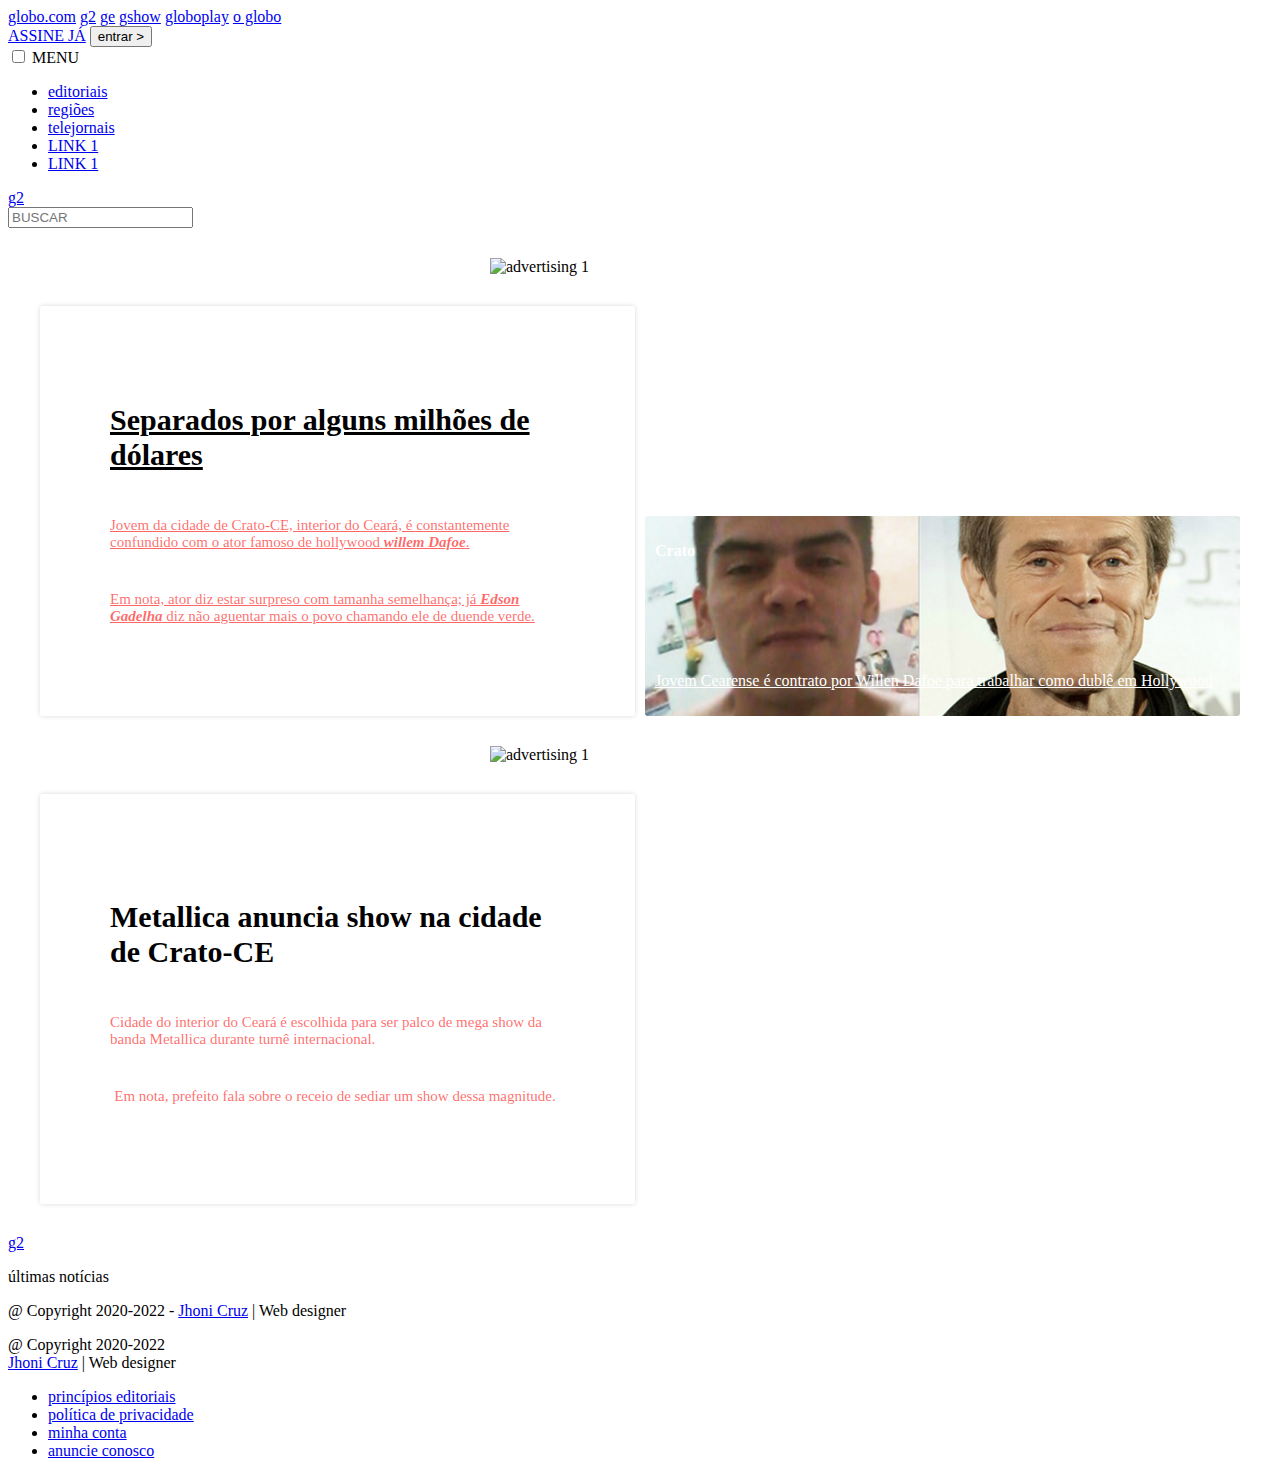
==== index.html @ c07b146b "adicione o conteúdo da primeira material" ====
<!DOCTYPE html>
<html lang="pt-br">
<head>
    <meta charset="UTF-8">
    <meta http-equiv="X-UA-Compatible" content="IE=edge">
    <meta name="viewport" content="width=device-width, initial-scale=1.0">
    <meta name="description" content="O seu maior portal de notícias">
    <meta name="keywords" content="notícias, informação,">

    <link rel="shortcut icon" href="img/icon.svg" type="image/x-icon">
    <link rel="stylesheet" href="css/root.css">
    <link rel="stylesheet" href="css/header.css">
    <link rel="stylesheet" href="css/main.css">
    <link rel="stylesheet" href="css/footer.css">
    <link rel="stylesheet" href="css/responsive.css">

    <script src="https://kit.fontawesome.com/08a5f3acd3.js" crossorigin="anonymous"></script>

    <title>g2 Notícias - o seu maior portal de informação</title>
</head>
<body>
    <header>
        <section class="top-header">
            <div class="top-header-left">
                <a href="#" id="nav01">globo.com</a>
                <a href="#" id="nav02">g2</a>
                <a href="#" id="nav03">ge</a>
                <a href="#" id="nav04">gshow</a>
                <a href="#" id="nav05">globoplay</a>
                <a href="#" id="nav06">o globo</a>
            </div>
      
            <div class="top-header-right">
                <a href="#" id="cta-header-top-right">ASSINE JÁ</a>
                <button>entrar ></button>
            </div>
        </section>
    </header>
    <section class="bottom-header">

        <nav class="menu-bottom-header">

            <input type="checkbox" id="nav"></input>   
            <label for="nav"> <i class="fa-solid fa-bars"></i> MENU </i>
            <ul>
                <li><a href="#">editoriais</a></li>
                <li><a href="#">regiões</a></li>
                <li><a href="#">telejornais</a></li>
                <li><a href="#">LINK 1</a></li>
                <li><a href="#">LINK 1</a></li>
            </ul>
        </nav>       

        <a href="#" id="title">g2</a>

        <div class="search">
            <i class="fa-solid fa-magnifying-glass"></i>
            <input type="text" placeholder="BUSCAR" maxlength="50">
        </div>
        <i class="fa-solid fa-magnifying-glass" id="search-responsive"></i>

    </section>

    <main>
        <aside class="ad1">
            <img src="img/banner1.jpg" alt="advertising 1">
        </aside>

        <article class="conteiner-notices">

            <div class="left-notice">

                <h1 class="title-notice-left"><a href="edim.html" target="_blank">Separados por alguns milhões de dólares</a></h1>
                <p class="additional-notice"><a href="edim.html" target="_blank">Jovem da cidade de Crato-CE, interior do Ceará, é constantemente confundido com o ator famoso de hollywood <b><em>willem Dafoe</em></b>.</a> </p>
                <p class="additional-notice"><a href="edim.html" target="_blank">Em nota, ator diz estar surpreso com tamanha semelhança; já <b><em>Edson Gadelha</em></b> diz não aguentar mais o povo chamando ele de duende verde.</a></p>
                

            </div>
            <div class="right-notice1">
                <p class="local">Rússia</p>
                    <p class="headline">Vladimir Putin está indo agora para Cascata da cidade do Crato-ce. </p>
            </div>
            <div class="right-notice2">
                <p class="local">Crato</p>
                <p class="headline"><a href="edim.html">Jovem Cearense é contrato por Willen Dafoe para trabalhar como dublê em Hollywood</a></p>
            </div>

        </article>
        <aside class="ad2">
            <img src="img/banner2.jpg" alt="advertising 1">
        </aside>

        <article class="conteiner-notices">

            <div class="left-notice">

                <h1 class="title-notice-left">Metallica anuncia show na cidade de Crato-CE</h1>
                <p class="additional-notice">Cidade do interior do Ceará é escolhida para ser palco de mega show da banda Metallica durante turnê internacional.</p>
                <p>Em nota, prefeito fala sobre o receio de sediar um show dessa magnitude.</p>

            </div>
            <div class="right-notice3">
                <p class="local">Crato-ce</p>
                    <p class="headline">Em turnê pelo mundo, Metallica anuncia show no interior do Ceará</p>
            </div>
            <div class="right-notice4">
                <p class="local">Piauí</p>
                <p class="headline">Cantor do Piauí vira top 1 no spotify com o hit "Papel de bala doce".</p>
            </div>

    </main>
    <footer>
        <div class="cima">
            <a href="#">g2</a>
            <p id="ultimas-noticias">últimas notícias</p>
        </div>
        <div class="bottom">
            <p class="contato1">@ Copyright 2020-2022 - <a href="#" id="contato">Jhoni Cruz</a> | Web designer</p>
            <p id="contato2">@ Copyright 2020-2022 <br> <a href="#" >Jhoni Cruz</a> | Web designer</p>
            <ul class="links-finais">
                <li><a href="x">princípios editoriais</a></li>
                <li><a href="x">política de privacidade</a></li>
                <li><a href="x">minha conta</a></li>
                <li><a href="x">anuncie conosco</a></li>
            </ul>
        </div>
     
            <div class="anchor">
                <a href="#title"><i class="fa-solid fa-angles-up"></i></a>
            </div>

    </footer>


</body>
</html>
---- css/main.css ----
@charset "UTF-8";

main { 
    padding: 20px;
}


/* Advertising 1 */

.ad1 { 
    margin: 10px 20px 30px 20px;
    display: flex;
    justify-content: center;
}
.ad1 img { 
        
        max-width: 800px;
        min-width: 300px;

}

/* Notices 1*/

.left-notice { 
    display: flex;
    flex-direction: column;
    align-items: center;
    justify-content: center;
    max-width: 600px;
    min-width: 300px;
    height: auto;
    background-color: white;
    grid-area: "notice-left";
    grid-row: notice-left;
    border-radius: 3px;
    box-shadow: 0px 0px 5px rgba(0, 0, 0, 0.151);
    padding-left: 15px;

}

.left-notice h1 { 

    max-width: 450px;
    min-width: 200px;
    text-align: left;
    padding: 0px 20px 0px 0px;
    font-family: var(--font-open);
    line-height: 35px;
    color: var(--color-header);
    margin-bottom: 20px;
    font-size: 30px;

}

.title-notice-left > a {

    color: var(--color-header);
}

.additional-notice > a { 

    color: rgba(255, 0, 0, 0.596);
}



.left-notice p { 

    
    max-width: 450px;
    min-width: 200px;
    text-align: left;
    padding: 10px 20px 0px 0px;
    font-family: var(--font-mont);
    font-size: 15px;
    color: rgba(255, 0, 0, 0.596);
    
}


.right-notice1 { 
    max-width: 600px;
    min-height: 200px;
    display: flex;
    color: white;
    flex-direction: column;
    justify-content: space-between;
    grid-area: "notice-right";
    border-radius: 3px;
    background-image: url(../img/img_01.webp);
    background-repeat: no-repeat;
    background-size: cover;
    background-position: center center;
    background-clip: content-box;
    transition: .5s;

}

.right-notice1:hover { 

    background-color: rgba(0, 0, 0, 0.555);
    background-blend-mode: multiply;
    transition: .5s;
}

.right-notice2 { 
    max-width: 600px;
    min-height: 200px;
    display: flex;
    color: white;
    flex-direction: column;
    justify-content: space-between;
    grid-area: "notice-right";
    border-radius: 3px;
    background-image: url(../img/edim.png);
    background-repeat: no-repeat;
    background-size: cover;
    background-position: center center;
    background-clip: content-box;


}



.headline > a  { 

    color: white;
}

.right-notice2:hover { 

    background-color: rgba(0, 0, 0, 0.555);
    background-blend-mode: multiply;
    transition: .5s;
}

.right-notice1 p { 

padding: 10px;
font-family: var(--font-open);

}
.right-notice2 p { 

padding: 10px;
font-family: var(--font-open);

}

.local { 
    font-weight: bold;
}


/* starting grid */

.conteiner-notices{ 

    display: grid;  
    max-width: 1200px;
    min-height: 40%;
    max-height: 60%;
    margin: auto;
    grid-template-areas: "notice-left notice-right"
                         "notice-left notice-right";
    grid-template-columns: 1fr 1fr;

    gap: 10px;
    margin-bottom: 10px;
   
}

/* Advertising 2 */

.ad2 { 
    margin: 30px 20px 30px 20px;
    display: flex;
    justify-content: center;
}
.ad2 img { 
        
        max-width: 800px;
        min-width: 300px;

}

/* Notices 2 */

.right-notice3 { 
    max-width: 600px;
    min-height: 200px;
    display: flex;
    color: white;
    flex-direction: column;
    justify-content: space-between;
    grid-area: "notice-right";
    border-radius: 3px;
    background-image: url(../img/metallica-crato.jpg);
    background-repeat: no-repeat;
    background-size: cover;
    background-position: center top;
    background-clip: content-box;
    transition: .5s;

}

.right-notice3:hover { 

    background-color: rgba(0, 0, 0, 0.555);
    background-blend-mode: multiply;
    transition: .5s;
}

.right-notice4 { 
    max-width: 600px;
    min-height: 200px;
    display: flex;
    color: white;
    flex-direction: column;
    justify-content: space-between;
    grid-area: "notice-right";
    border-radius: 3px;
    background-image: url(../img/zemaguim.jpg);
    background-repeat: no-repeat;
    background-size: cover;
    background-position: center center;
    background-clip: content-box;


}

.right-notice4:hover { 

    background-color: rgba(0, 0, 0, 0.555);
    background-blend-mode: multiply;
    transition: .5s;
}

.right-notice3 p { 

padding: 10px;
font-family: var(--font-open);

}
.right-notice4 p { 

padding: 10px;
font-family: var(--font-open);

}
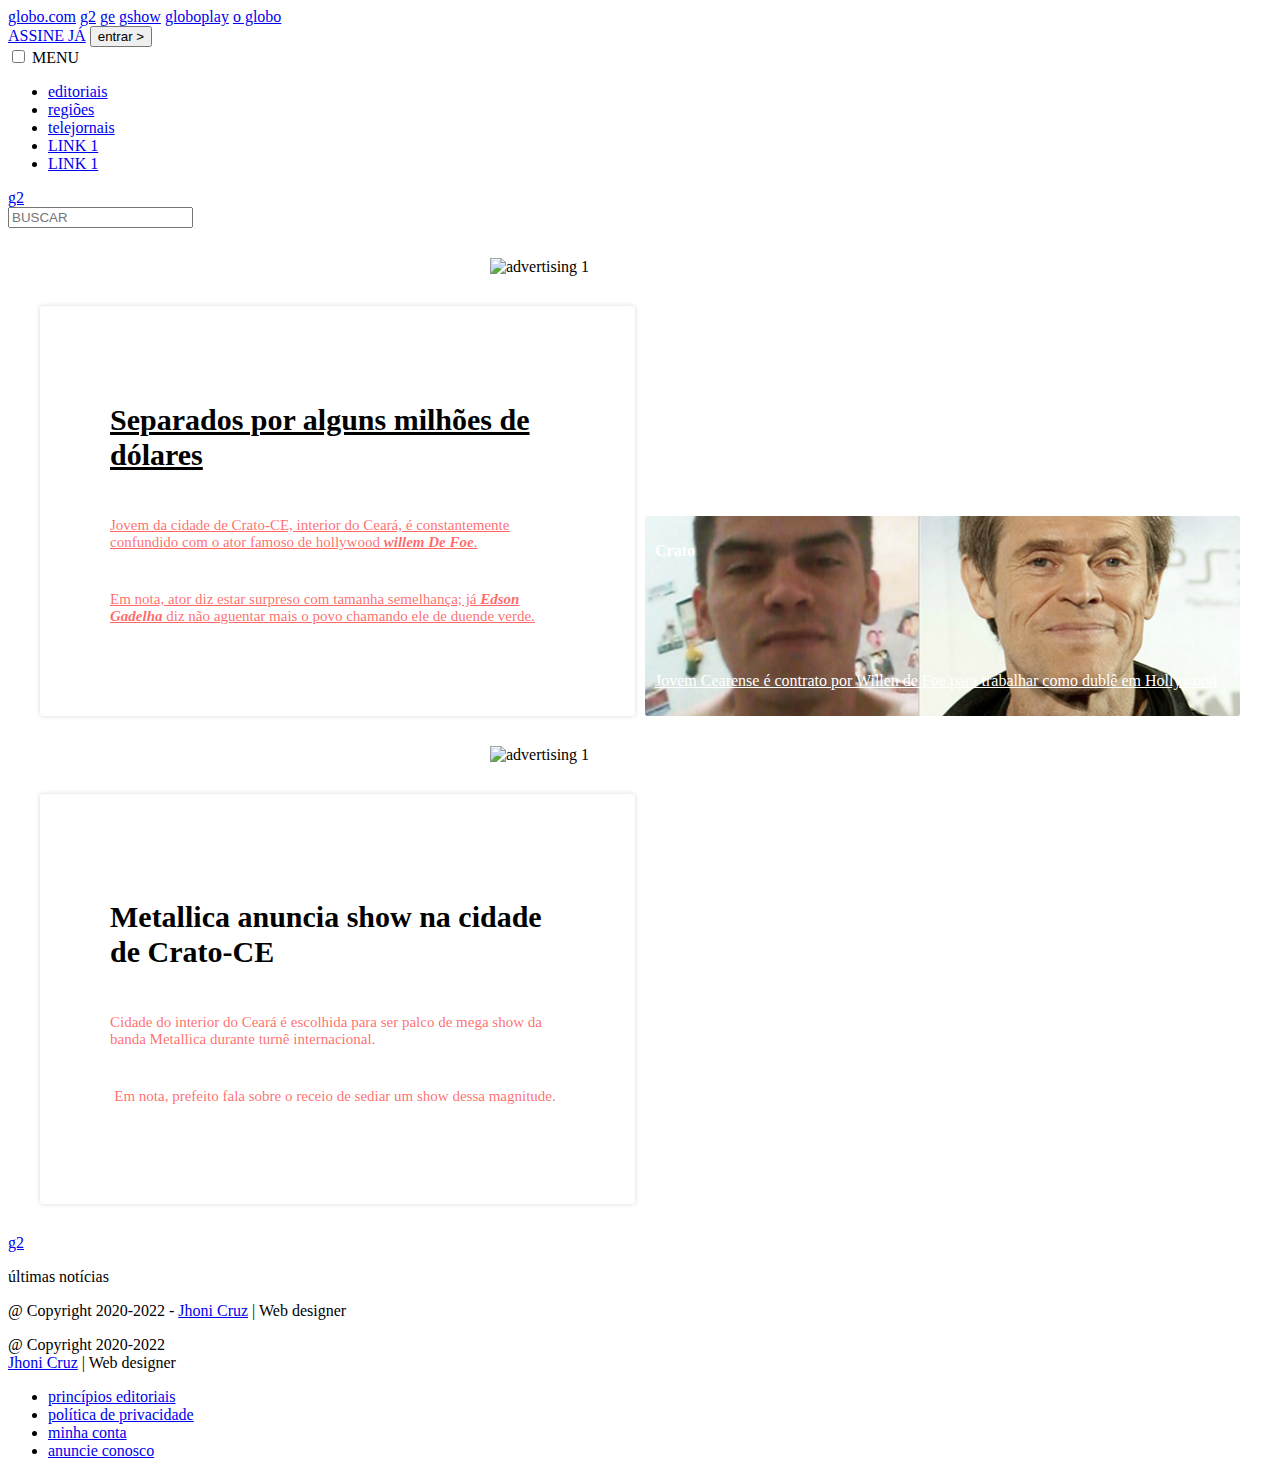
==== commit 776092a0: "add page putin" ====
--- a/index.html
+++ b/index.html
@@ -71,18 +71,18 @@
             <div class="left-notice">
 
                 <h1 class="title-notice-left"><a href="edim.html" target="_blank">Separados por alguns milhões de dólares</a></h1>
-                <p class="additional-notice"><a href="edim.html" target="_blank">Jovem da cidade de Crato-CE, interior do Ceará, é constantemente confundido com o ator famoso de hollywood <b><em>willem Dafoe</em></b>.</a> </p>
+                <p class="additional-notice"><a href="edim.html" target="_blank">Jovem da cidade de Crato-CE, interior do Ceará, é constantemente confundido com o ator famoso de hollywood <b><em>willem De Foe</em></b>.</a> </p>
                 <p class="additional-notice"><a href="edim.html" target="_blank">Em nota, ator diz estar surpreso com tamanha semelhança; já <b><em>Edson Gadelha</em></b> diz não aguentar mais o povo chamando ele de duende verde.</a></p>
                 
 
             </div>
             <div class="right-notice1">
                 <p class="local">Rússia</p>
-                    <p class="headline">Vladimir Putin está indo agora para Cascata da cidade do Crato-ce. </p>
+                    <p class="headline"><a href="putin.html">Vladimir Putin está indo agora para Cascata da cidade do Crato-ce.</a></p>
             </div>
             <div class="right-notice2">
                 <p class="local">Crato</p>
-                <p class="headline"><a href="edim.html">Jovem Cearense é contrato por Willen Dafoe para trabalhar como dublê em Hollywood</a></p>
+                <p class="headline"><a href="edim.html">Jovem Cearense é contrato por Willen de Foe para trabalhar como dublê em Hollywood</a></p>
             </div>
 
         </article>
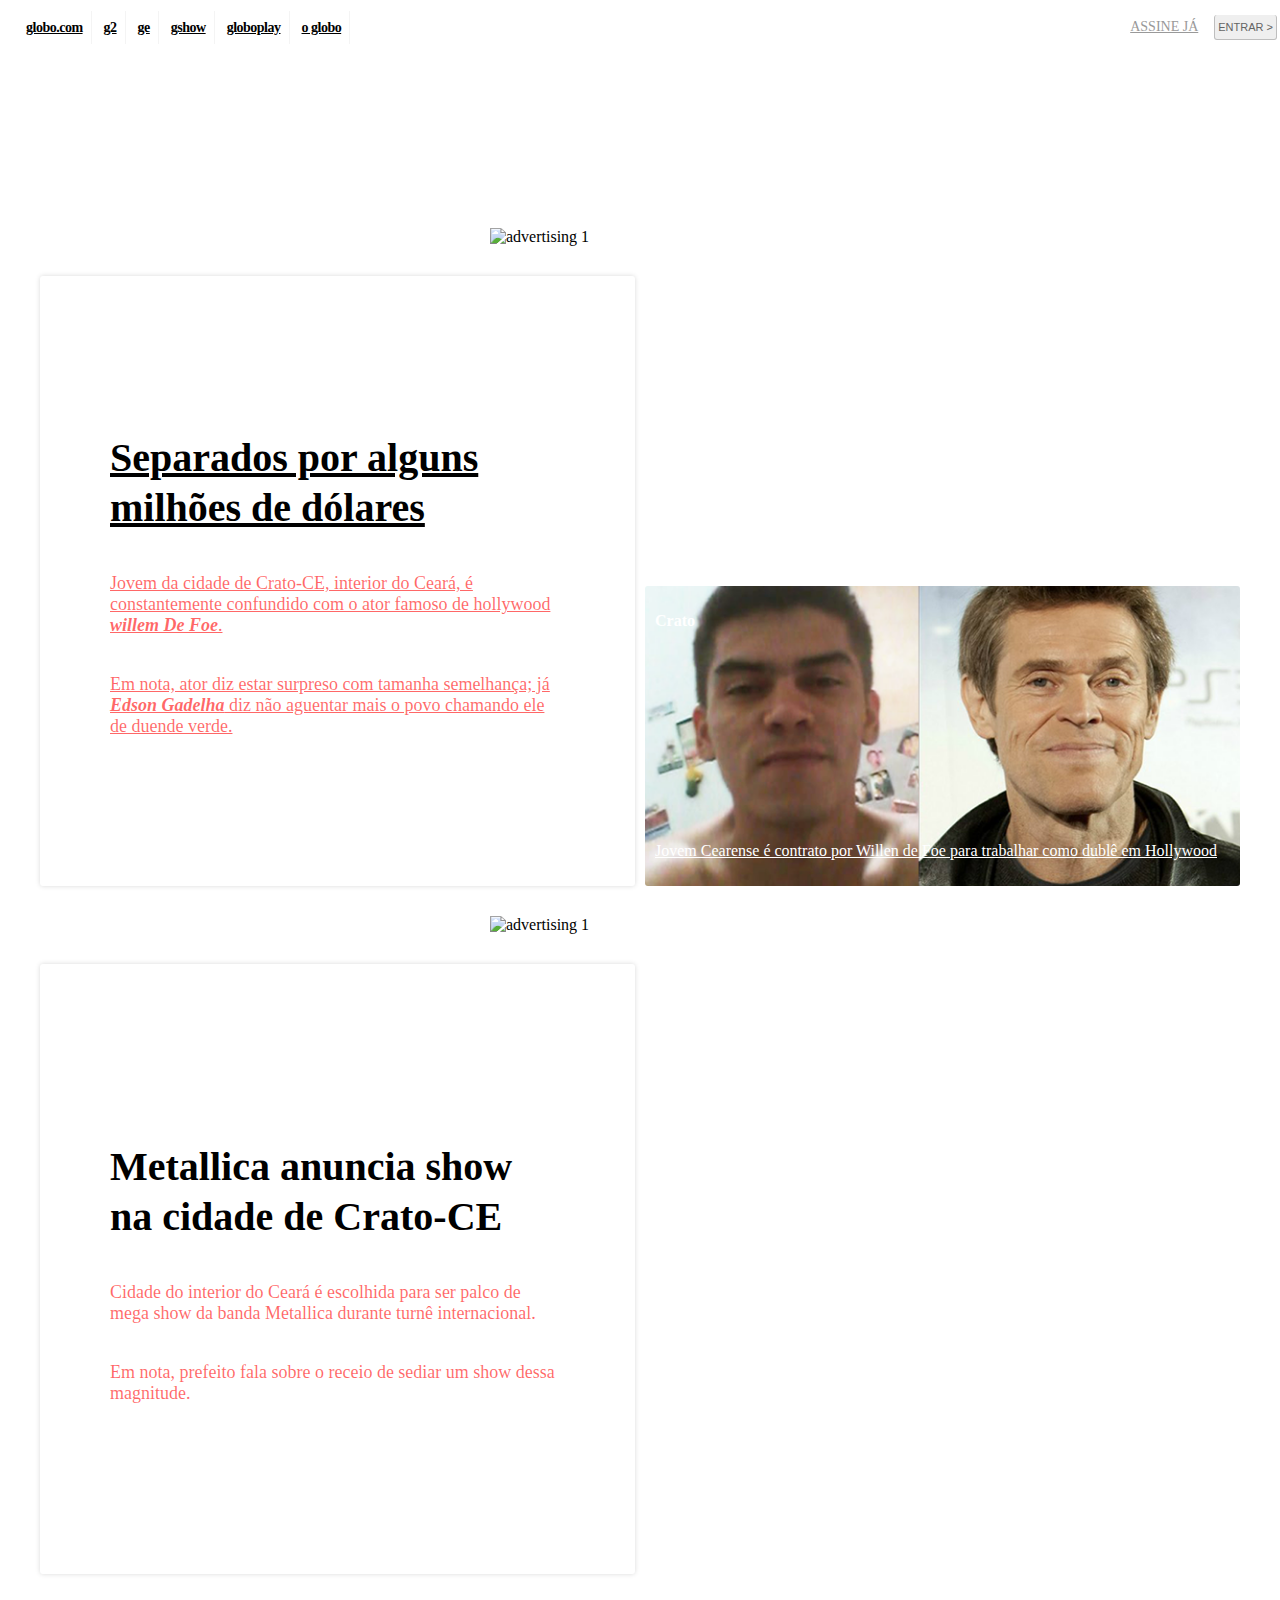
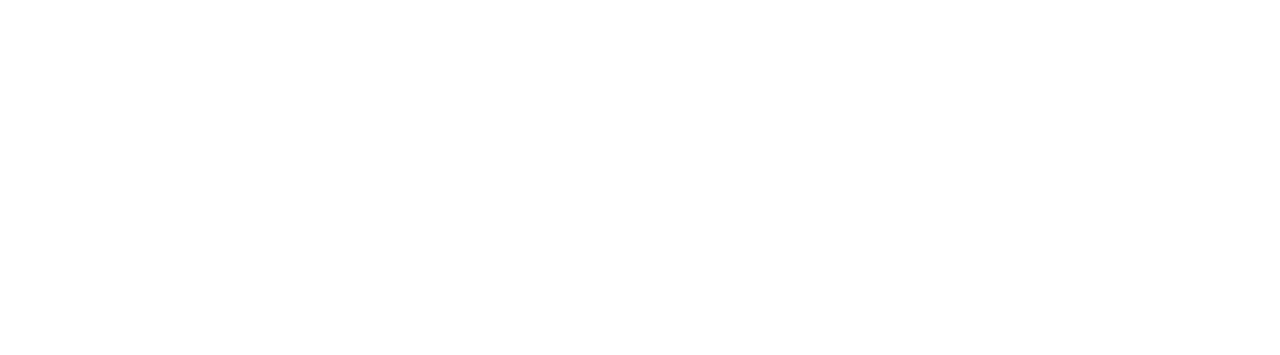
==== commit 7a6568e1: "ajustes de tamanho de fonte" ====
--- a/index.html
+++ b/index.html
@@ -70,7 +70,7 @@
 
             <div class="left-notice">
 
-                <h1 class="title-notice-left"><a href="edim.html" target="_blank">Separados por alguns milhões de dólares</a></h1>
+                <h1 class="title-notice-left"><a href="edim.html" target="_blank" id="titlen">Separados por alguns milhões de dólares</a></h1>
                 <p class="additional-notice"><a href="edim.html" target="_blank">Jovem da cidade de Crato-CE, interior do Ceará, é constantemente confundido com o ator famoso de hollywood <b><em>willem De Foe</em></b>.</a> </p>
                 <p class="additional-notice"><a href="edim.html" target="_blank">Em nota, ator diz estar surpreso com tamanha semelhança; já <b><em>Edson Gadelha</em></b> diz não aguentar mais o povo chamando ele de duende verde.</a></p>
                 
--- a/css/header.css
+++ b/css/header.css
@@ -0,0 +1,261 @@
+@charset "UTF-8"; 
+
+/* Top Header left */
+header { 
+  
+    height: 38px;
+    
+
+}
+
+.top-header { 
+
+    display: flex;
+    justify-content: space-between;
+    align-items: center;
+    height: 100%;
+    width: 100%;
+    padding: 0px 10px;
+    font-family: var(--font-pop);
+    background-color: var(--color-bg);
+
+}
+
+
+.top-header-left a { 
+
+    height: 100%;
+    font-size: 14px;
+    text-align: center;
+    border-inline-end: 1px solid rgba(226, 226, 226, 0.39);
+    font-weight: bold;
+    letter-spacing: -0.03125rem;
+    padding: 9px 8px;
+}
+
+/* Colorize links top left */
+
+#nav01 { 
+    color: var(--color-nav01);
+}
+#nav02 { 
+    color: var(--color-nav02);
+}
+#nav03 { 
+    color: var(--color-nav03);
+}
+#nav04 { 
+    color: var(--color-nav04);
+}
+#nav05 { 
+    color: var(--color-nav05);
+}
+#nav06 { 
+    color: var(--color-nav06);
+}
+
+/* Hover effect top border */
+
+#nav01:hover { 
+
+    border-top: 3px solid var(--color-nav01);
+    color: rgb(112, 184, 243);
+    transition: color .5s;
+}
+#nav02:hover { 
+
+    border-top: 3px solid var(--color-nav02);
+
+}
+#nav03:hover { 
+
+    border-top: 3px solid var(--color-nav03);
+
+}
+#nav04:hover { 
+
+    border-top: 3px solid var(--color-nav04);
+   
+}
+#nav05:hover { 
+
+    border-top: 3px solid var(--color-nav05);
+   
+}
+#nav06:hover { 
+
+    border-top: 3px solid var(--color-nav06);
+  
+}
+
+/* TITLE g2 CENTER header */
+
+#title { 
+    font-family: var(--font-pop);
+    color: white;
+    font-size: 2.375rem;
+    font-weight: bold;
+    position: absolute;
+    left: 50%;
+    transform: translateX(-50%);
+    transition: .5s ease-in-out;
+}
+
+/* Top header right  */
+
+
+#cta-header-top-right { 
+
+    font-size: 14px;
+    color: #999;
+    padding-right: 12px;
+
+}
+#cta-header-top-right:hover { 
+
+    color: #1063e0;
+}
+
+button { 
+
+    padding: 3px 3px 2px;
+    background-color: rgba(146, 146, 146, 0.534),;
+    cursor: pointer;
+    border-top: 0px;
+    border-right: 1px solid rgba(146, 146, 146, 0.534);
+    border-bottom: 1px solid rgba(146, 146, 146, 0.534);
+    border-left: 1px solid rgba(146, 146, 146, 0.534);
+    margin-right: 5px;
+    height: 25px;
+    text-transform: uppercase;
+    color: rgb(100, 100, 100);
+    font-size: 11px;
+    border-radius: 3px;
+    transition: .3s;
+    
+}
+
+button:hover { 
+
+    color: #1063e0;
+    background-color: #f7f7f7;
+}
+
+/* BOTTOM HEADER */
+
+.bottom-header { 
+
+    display: flex;
+    justify-content: space-between;
+    align-items: center;
+    height: 72px;
+    padding: 40px;
+    background-color: var(--color-header);
+}
+
+
+.menu-bottom-header a, i, span { 
+
+    color: white;
+    font-family: var(--font-pop);
+}
+
+
+/* Nav menu bottom header left */
+
+
+
+.menu-bottom-header input,label{
+
+    font-family: var(--font-pop);
+    cursor: pointer;
+    color: white;
+    font-size: 14px;
+    font-weight: bold;
+    
+}
+
+.menu-bottom-header label i { 
+
+    margin-right: 5px;
+    font-size: 15px;
+
+}
+
+.menu-bottom-header ul{ 
+    display: none;
+}
+
+.menu-bottom-header input[type="checkbox"] { 
+    
+    display: none;
+
+}
+
+/* Search bottom-header-right */
+
+.search { 
+
+    height: 28px;
+    background-color: aqua;
+    padding: 0 5px;
+    border-radius: 3px;
+    background-color: var(--color-search);
+    
+}
+
+#search-responsive { 
+    display: none;
+}
+
+.search input[type="text"] {
+    position: relative;
+    top: 10%;
+    width: 110px;
+    background-color: transparent;
+    outline: none;
+    border: none;
+    margin-left: 2px;
+    color: white;
+    transition: .3s;
+
+}
+
+.search input[type="text"]::placeholder{ 
+
+    color: rgba(255, 255, 255, 0.877);
+    font-size: 10px;
+    font-weight: bold;
+
+}
+
+.search i { 
+
+    position: relative;
+    top: 12%;
+    color: #fff;
+    font-size: 12px;
+    margin-left: 2px;
+    transition: .3s;
+}
+
+.search i:hover {
+
+    font-size: 14px;
+    transition: .3s;
+
+}
+
+/* checked */
+
+
+.search input[type="text"]:focus { 
+
+    width: 200px;
+    transition: .4s;
+
+}
+
+
+
+
--- a/css/main.css
+++ b/css/main.css
@@ -45,10 +45,10 @@
     text-align: left;
     padding: 0px 20px 0px 0px;
     font-family: var(--font-open);
-    line-height: 35px;
+    line-height: 50px;
     color: var(--color-header);
     margin-bottom: 20px;
-    font-size: 30px;
+    font-size: 40px;
 
 }
 
@@ -72,15 +72,16 @@
     text-align: left;
     padding: 10px 20px 0px 0px;
     font-family: var(--font-mont);
-    font-size: 15px;
+    font-size: 18px;
     color: rgba(255, 0, 0, 0.596);
+    margin-top: 10px;
     
 }
 
 
 .right-notice1 { 
     max-width: 600px;
-    min-height: 200px;
+    min-height: 300px;
     display: flex;
     color: white;
     flex-direction: column;
@@ -105,7 +106,7 @@
 
 .right-notice2 { 
     max-width: 600px;
-    min-height: 200px;
+    min-height: 300px;
     display: flex;
     color: white;
     flex-direction: column;
@@ -189,7 +190,7 @@
 
 .right-notice3 { 
     max-width: 600px;
-    min-height: 200px;
+    min-height: 300px;
     display: flex;
     color: white;
     flex-direction: column;
@@ -214,7 +215,7 @@
 
 .right-notice4 { 
     max-width: 600px;
-    min-height: 200px;
+    min-height: 300px;
     display: flex;
     color: white;
     flex-direction: column;
--- a/css/footer.css
+++ b/css/footer.css
@@ -0,0 +1,124 @@
+@charset "UTF-8";
+
+.footer { 
+
+    padding: 10px 10px 5px 10px;
+
+}
+.cima {
+
+
+    display: flex;
+    align-items: center;
+    background-color: var(--color-header);
+    color: white;
+    height: 60px;
+    font-family: var(--font-open);
+    padding: 10px 30px;
+   
+    
+}
+
+.cima a { 
+
+    font-size: 28px;
+    font-family: var(--font-pop);
+    font-weight: bold;
+    color: white;
+    margin-right: 10px;
+}
+
+.cima p { 
+    font-size: 12px;
+}
+
+.bottom { 
+    display: flex;
+    justify-content: space-between;
+    height: 50px;
+    align-items: center;
+    background-color: var(--color-header);
+    font-family: var(--font-open);
+    color: white;
+    font-size: 12px;
+    padding: 0px 30px 0px 30px;
+    background-color: var(--color-header);
+}
+
+
+.bottom ul li { 
+    display: inline-block;
+
+    height: 20px;
+}
+
+.bottom p { 
+
+    font-size: 12px;
+}
+
+.bottom ul li a { 
+    display: flex;
+    align-items: center;
+    text-align: center;
+    height: 20px;
+    font-size: 12px;
+    color: rgba(255, 255, 255, 0.829);
+    font-family: var(--font-open);
+   border-inline-end: 1px rgba(255, 255, 255, 0.322) solid;
+   padding: 0px 8px 0px 8px;
+    
+}
+
+#contato { 
+    color: white;
+    font-weight: bold;
+    cursor: pointer;
+}
+
+#contato2 { 
+    display: none;
+}
+    
+
+/* ANCHOR LINK */
+
+.anchor { 
+    display: flex;
+    justify-content: center;
+    align-items: center;
+    width: 30px;
+    height: 30px;
+    border-radius: 100%;
+    position: absolute;
+    top: 205%;
+    left: 50%;
+    transform: translateX(-50%);
+    background-color: rgb(255, 255, 255);
+    z-index: 10;
+    transition: .3s ease-in-out;
+    
+}
+
+.anchor:hover { 
+
+    box-shadow: 0px 0px 5px rgba(0, 0, 0, 0.822);
+    width: 32px;
+    height: 32px;
+    background-color: rgb(235, 235, 235);
+}
+
+
+.anchor a i { 
+    color: var(--color-header);
+    font-size: 14px;
+    transition: .5s ease-in-out;
+    font-weight: bold;
+}
+
+.anchor a { 
+
+    transition: .5s ease-in-out;
+}
+
+
--- a/css/responsive.css
+++ b/css/responsive.css
@@ -0,0 +1,181 @@
+
+@media (min-width: 1921px) { 
+    .anchor {
+        display: none;
+    }
+   
+}
+
+@media (max-width: 1920px) { 
+
+    .anchor { 
+
+        top: 1925px;
+    }
+}
+
+
+@media (max-width: 895px) { 
+
+    .anchor { 
+
+        display: none;
+    }
+    .headline h1 { 
+
+        font-size: 30px;
+    }
+}
+
+@media (max-width: 775px) { 
+
+    .cima { 
+        justify-content: center;
+    }
+    .bottom ul li { 
+        display: block;
+    }
+    .bottom { 
+        height: 85px;
+        padding-bottom: 20px;
+    }
+    .left-notice h1 { 
+
+        font-size: 35px;
+        line-height: 40px;
+    }
+
+}
+
+@media (max-width: 650px){
+
+    .conteiner-notices{
+        grid-template-areas: "notice-left"
+                         "notice-right";
+    grid-template-columns: 1fr;
+    }
+
+
+    .left-notice { 
+
+        padding: 20px 10px;
+    }
+
+    .left-notice h1 {
+
+        max-width: 500px;
+
+    }
+
+    .left-notice p { 
+
+        max-width: 500px;
+    }
+
+
+
+    .search { 
+        display: none;
+    }
+    #search-responsive { 
+        display: block;
+        transition: .3s;
+    }
+    #search-responsive:hover { 
+        font-size: 20px;
+        transition: .3s;
+    }
+
+    
+}
+
+@media (max-width: 583px){
+
+    .headline h1{ 
+        font-size: 25px;
+        line-height: 28px;
+    }
+    .headline p { 
+
+        font-size: 12px;
+    }
+
+    header { 
+        display: none;
+    
+    }
+
+    .left-notice { 
+
+        padding: 20px 20px;
+    }
+
+    .left-notice h1 {
+
+        max-width: 500px;
+        margin-bottom: 5px;
+
+    }
+
+    .left-notice p { 
+
+        max-width: 500px;
+    }
+
+    .bottom { 
+
+        padding: 0px 6px 10px 6px;
+    }
+
+
+
+
+}
+
+@media (max-width: 444px) {
+
+    
+    .left-notice h1 {
+
+        font-size: 20px;
+        max-width: 550px;
+        line-height: 28px;
+        margin-bottom: 10px;
+
+    }
+
+    .left-notice p { 
+
+        font-size: 12px;
+    }
+
+   
+
+    .bottom-header { 
+
+        justify-content: space-between;
+        padding: 0px 10px;
+
+    }
+
+    .bottom { 
+
+        padding: 0px 5px 10px 5px;
+    }
+
+    .contato1 { 
+        display: none;
+    }
+
+    #contato2 { 
+        display: block;
+    }
+
+    #contato2 a { 
+        color: white;
+        font-weight: bold;
+        line-height: 20px;
+    }
+
+}
+
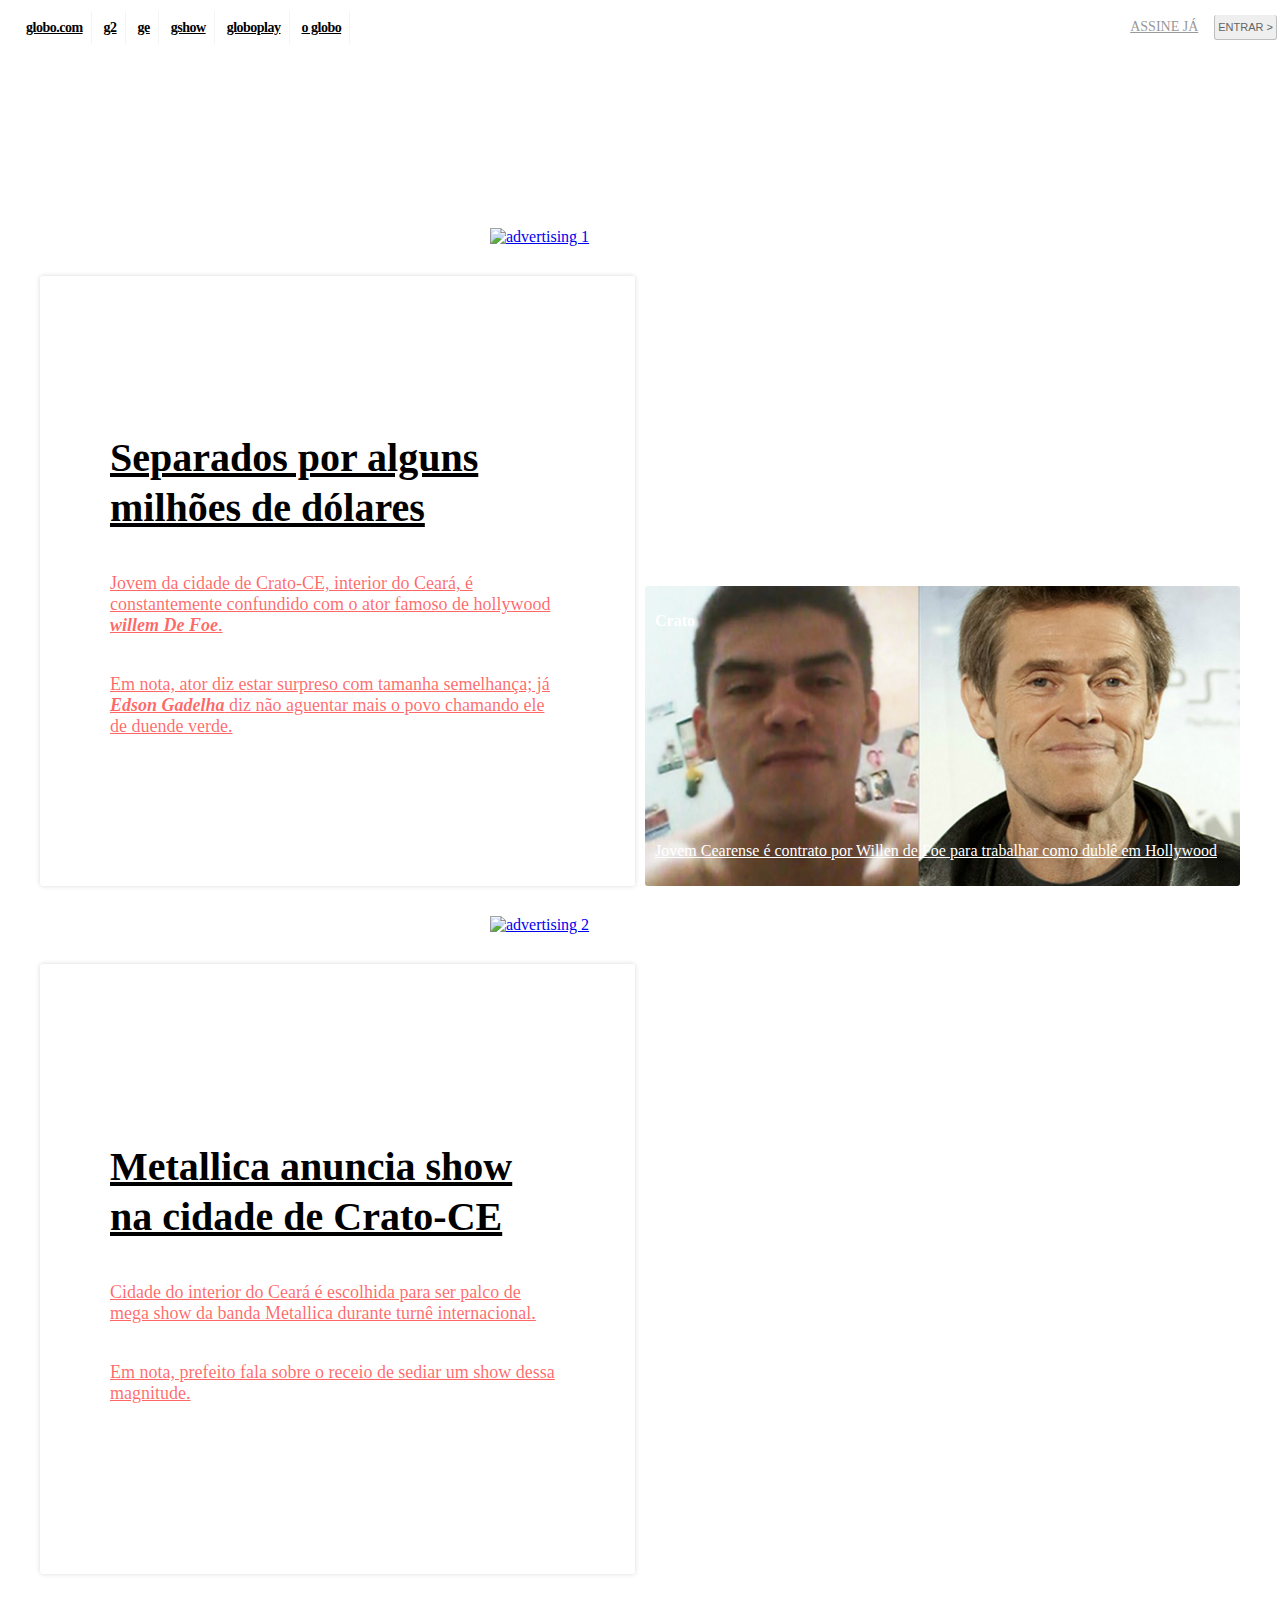
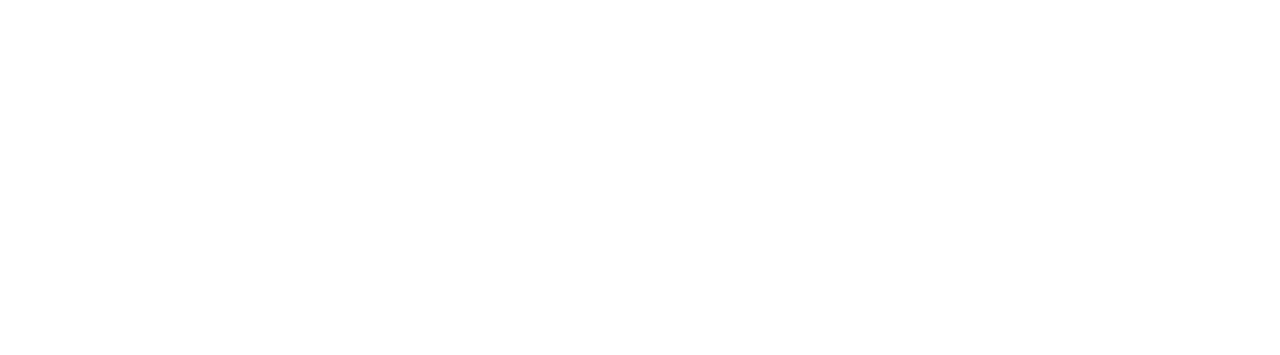
==== commit 41e5ff88: "add links metalica e ze maguim" ====
--- a/index.html
+++ b/index.html
@@ -63,7 +63,7 @@
 
     <main>
         <aside class="ad1">
-            <img src="img/banner1.jpg" alt="advertising 1">
+            <a href="https://en.wikipedia.org/wiki/Ambulance_(film)" target="_blank" rel="nofollow"><img src="img/banner1.jpg" alt="advertising 1"></a>
         </aside>
 
         <article class="conteiner-notices">
@@ -87,25 +87,25 @@
 
         </article>
         <aside class="ad2">
-            <img src="img/banner2.jpg" alt="advertising 1">
+            <a href="https://pt.wikipedia.org/wiki/Cr%C3%A9dito_consignado" target="_blank" rel="nofollow"><img src="img/banner2.jpg" alt="advertising 2"></a>
         </aside>
 
         <article class="conteiner-notices">
 
             <div class="left-notice">
 
-                <h1 class="title-notice-left">Metallica anuncia show na cidade de Crato-CE</h1>
-                <p class="additional-notice">Cidade do interior do Ceará é escolhida para ser palco de mega show da banda Metallica durante turnê internacional.</p>
-                <p>Em nota, prefeito fala sobre o receio de sediar um show dessa magnitude.</p>
+                <h1 class="title-notice-left"><a href="metallica.html">Metallica anuncia show na cidade de Crato-CE</a></h1>
+                <p class="additional-notice"><a href="metallica.html">Cidade do interior do Ceará é escolhida para ser palco de mega show da banda Metallica durante turnê internacional.</a></p>
+                <p class="additional-notice"><a href="metallica.html">Em nota, prefeito fala sobre o receio de sediar um show dessa magnitude.</a></p>
 
             </div>
             <div class="right-notice3">
                 <p class="local">Crato-ce</p>
-                    <p class="headline">Em turnê pelo mundo, Metallica anuncia show no interior do Ceará</p>
+                    <p class="headline"><a href="metallica.html">Em turnê pelo mundo, Metallica anuncia show no interior do Ceará</a></p>
             </div>
             <div class="right-notice4">
                 <p class="local">Piauí</p>
-                <p class="headline">Cantor do Piauí vira top 1 no spotify com o hit "Papel de bala doce".</p>
+                <p class="headline"><a href="ze.html">Cantor do Piauí vira top 1 no spotify com o hit "Papel de bala doce".</a></p>
             </div>
 
     </main>
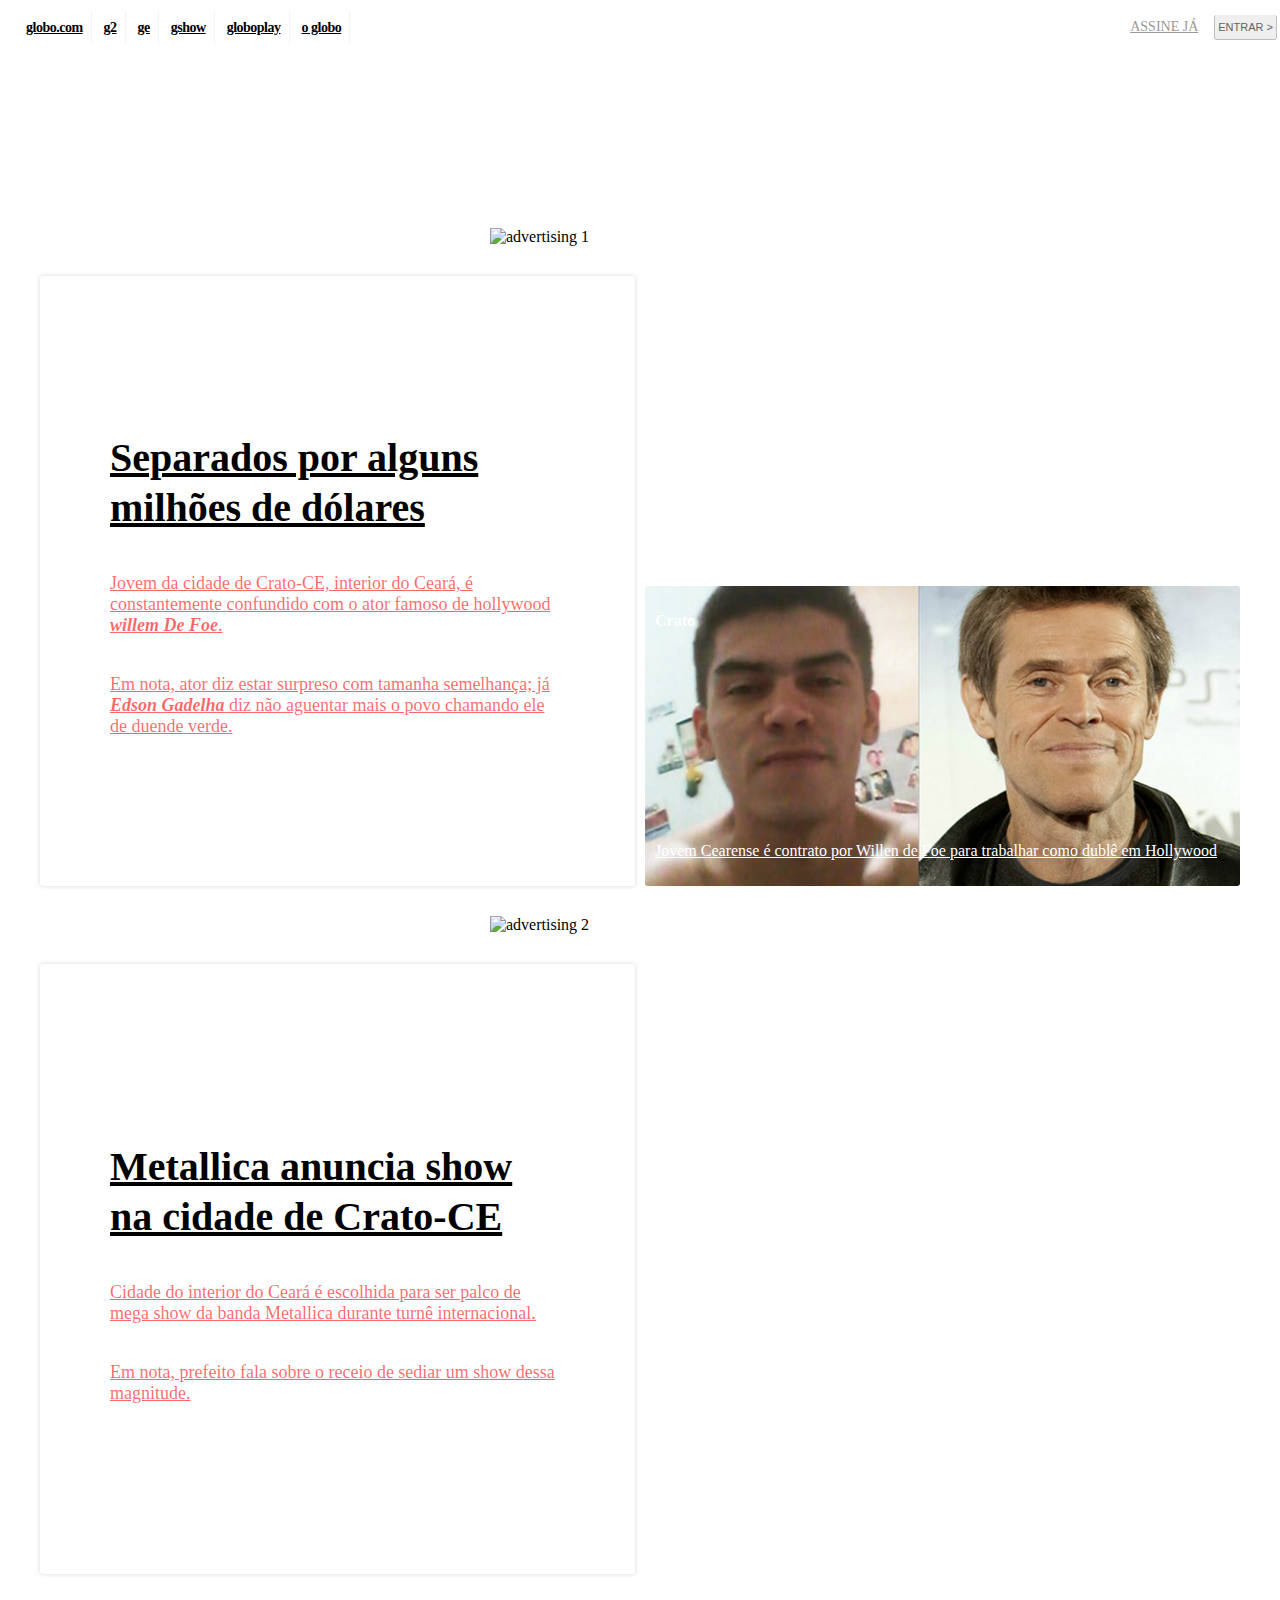
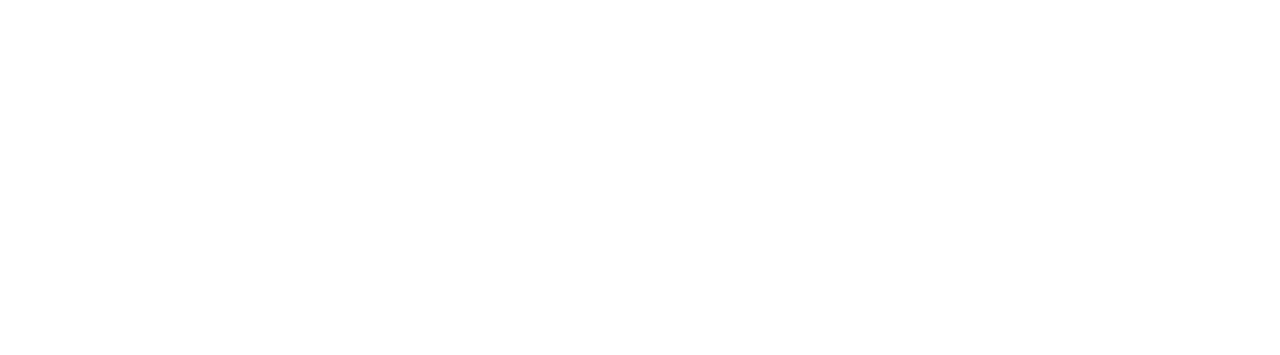
==== commit 4a5a7aa2: "Update index.html" ====
--- a/index.html
+++ b/index.html
@@ -63,7 +63,7 @@
 
     <main>
         <aside class="ad1">
-            <a href="https://en.wikipedia.org/wiki/Ambulance_(film)" target="_blank" rel="nofollow"><img src="img/banner1.jpg" alt="advertising 1"></a>
+            <img src="img/banner1.jpg" alt="advertising 1">
         </aside>
 
         <article class="conteiner-notices">
@@ -87,7 +87,7 @@
 
         </article>
         <aside class="ad2">
-            <a href="https://pt.wikipedia.org/wiki/Cr%C3%A9dito_consignado" target="_blank" rel="nofollow"><img src="img/banner2.jpg" alt="advertising 2"></a>
+            <img src="img/banner2.jpg" alt="advertising 2">
         </aside>
 
         <article class="conteiner-notices">
